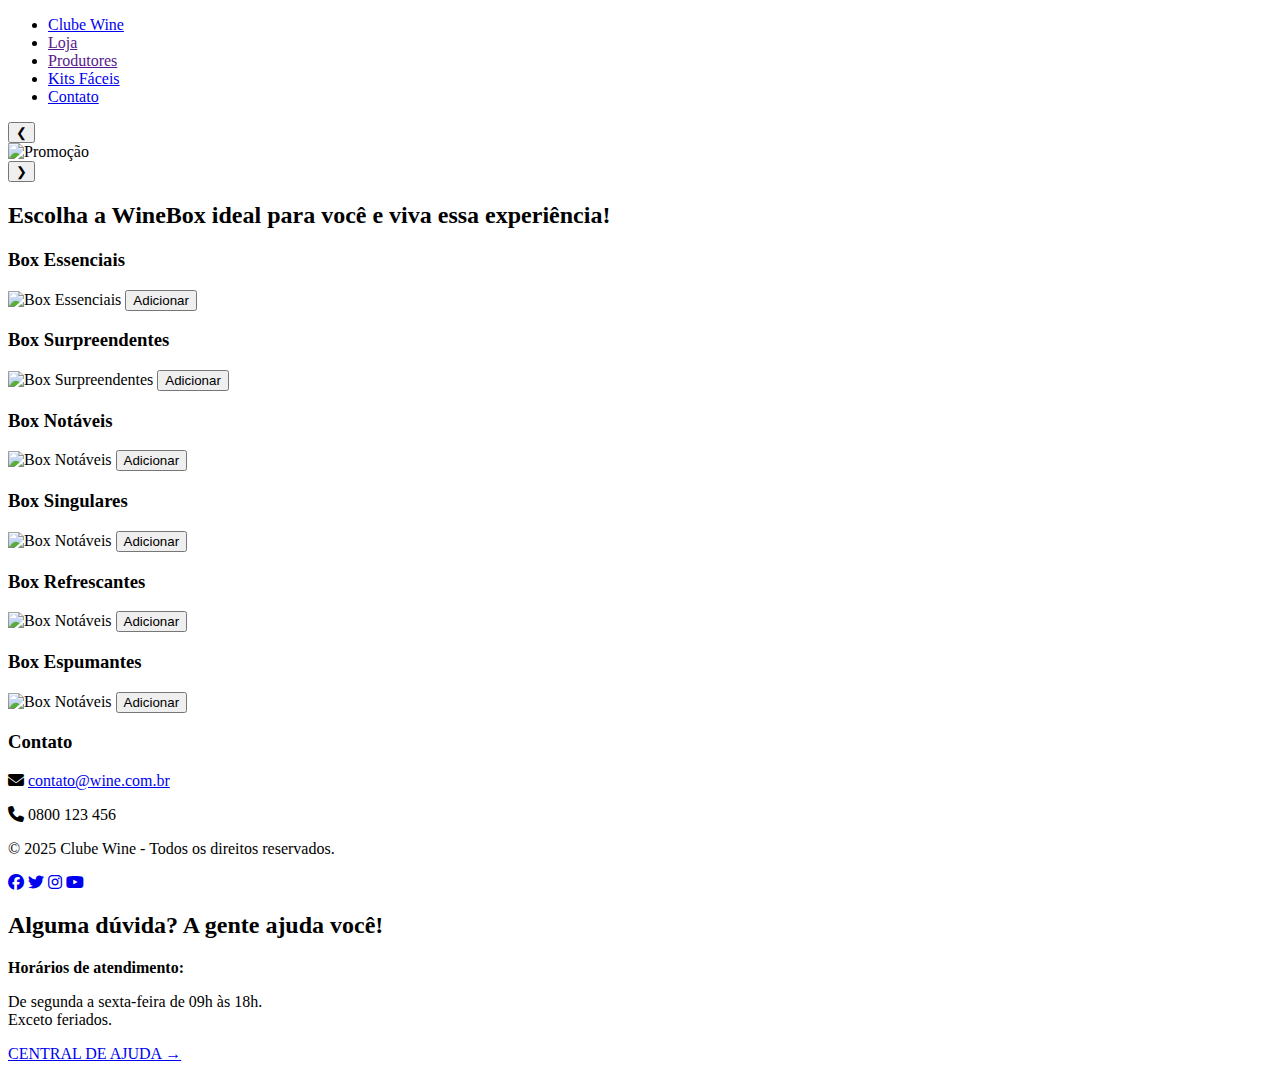
==== index.html @ d2e87824 "adjustment commit" ====
<!DOCTYPE html>
<html lang="pt-br">
<head>
    <meta charset="UTF-8">
    <meta name="viewport" content="width=device-width, initial-scale=1.0">
    <title>Wine Clube</title>
    <link rel="icon" type="image/png" href="/project1-2025a-andressateixeira13/img/logo.png">
    <link rel="stylesheet" href="/project1-2025a-andressateixeira13/style/styles.css">
     <link rel="stylesheet" href="https://cdnjs.cloudflare.com/ajax/libs/font-awesome/6.4.2/css/all.min.css">
</head>
<body>
    <header class="top-bar">
        <nav>
            <ul>
                <li><a href="index.html">Clube Wine</a></li>
                <li><a href="">Loja</a></li>
                <li><a href="">Produtores</a></li>
                <li><a href="#kit">Kits Fáceis</a></li>
                <li><a href="#contato">Contato</a></li>
            </ul>
        </nav>
    </header>

    <section class="promo-banner">
        <button class="arrow-button left">&#10094;</button>
        <div class="promo-content">
            <img src="https://www.wine.com.br/clubewine/exp-refrescantes/img/banner-desktop-mar01.webp" alt="Promoção">
        </div>
        <button class="arrow-button right">&#10095;</button>
    </section>

    <section class="customer-picks" id="kit">
        <h2>Escolha a WineBox ideal para você e viva essa experiência!</h2>

        <div class="products">
            <div class="product">
                <h3>Box Essenciais</h3>
                <img src="/project1-2025a-andressateixeira13/img/boxEssenciais.png" alt="Box Essenciais">
                <button>Adicionar</button>
            </div>
            <div class="product">
                <h3>Box Surpreendentes</h3>
                <img src="/project1-2025a-andressateixeira13/img/boxSurpreendentes.png" alt="Box Surpreendentes">
                <button>Adicionar</button>
            </div>
            <div class="product">
                <h3>Box Notáveis</h3>
                <img src="/project1-2025a-andressateixeira13/img/boxNotaveis.png" alt="Box Notáveis">
                <button>Adicionar</button>
            </div>
            <div class="product">
                <h3>Box Singulares</h3>
                <img src="/project1-2025a-andressateixeira13/img/boxSingulares.png" alt="Box Notáveis">
                <button>Adicionar</button>
            </div>
            <div class="product">
                <h3>Box Refrescantes</h3>
                <img src="/project1-2025a-andressateixeira13/img/boxRefrescantes.png" alt="Box Notáveis">
                <button>Adicionar</button>
            </div><div class="product">
                <h3>Box Espumantes</h3>
                <img src="/project1-2025a-andressateixeira13/img/boxEspumantes.png" alt="Box Notáveis">
                <button>Adicionar</button>
            </div>
        </div>
    </section>
    
    <footer class="footer" id="contato">
        <div class="footer-container">
            <!-- Seção de Contato (Esquerda) -->
            <div class="contact-info">
                <h3>Contato</h3>
                <p><i class="fas fa-envelope"></i> <a href="mailto:contato@wine.com.br">contato@wine.com.br</a></p>
                <p><i class="fas fa-phone"></i> 0800 123 456</p>
                <p>&copy; 2025 Clube Wine - Todos os direitos reservados.</p>
    
                <!-- Ícones sociais com links reais -->
                <div class="social-icons">
                    <a href="https://www.facebook.com" target="_blank"><i class="fab fa-facebook"></i></a>
                    <a href="https://twitter.com" target="_blank"><i class="fab fa-twitter"></i></a>
                    <a href="https://www.instagram.com" target="_blank"><i class="fab fa-instagram"></i></a>
                    <a href="https://www.youtube.com" target="_blank"><i class="fab fa-youtube"></i></a>
                </div>
            </div>
    
            <!-- Seção de Ajuda (Direita) -->
            <div class="help-section">
                <h2>Alguma dúvida? A gente ajuda você!</h2>
                <p><strong>Horários de atendimento:</strong></p>
                <p>De segunda a sexta-feira de 09h às 18h.<br>Exceto feriados.</p>
                
                <a href="#" class="help-link">CENTRAL DE AJUDA →</a>
            </div>
        </div>
    </footer>
    
    
</body>
</html>
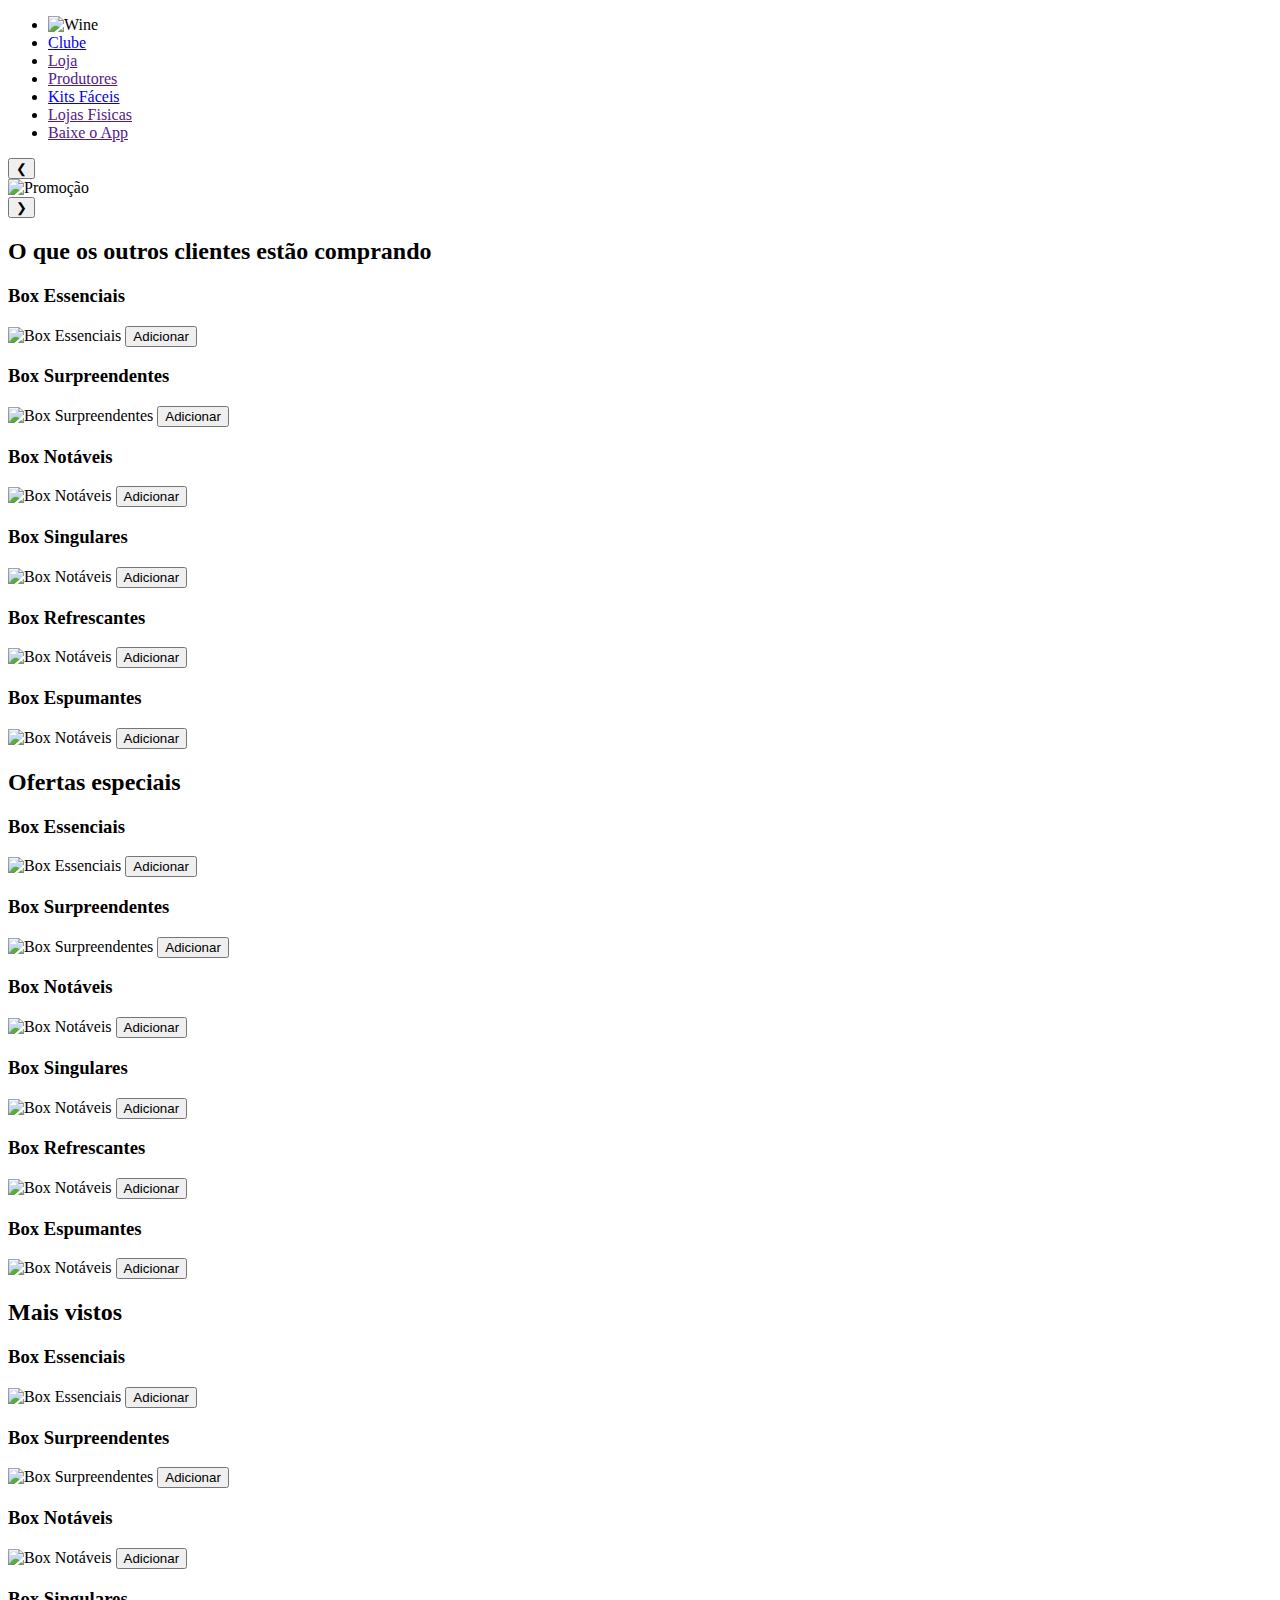
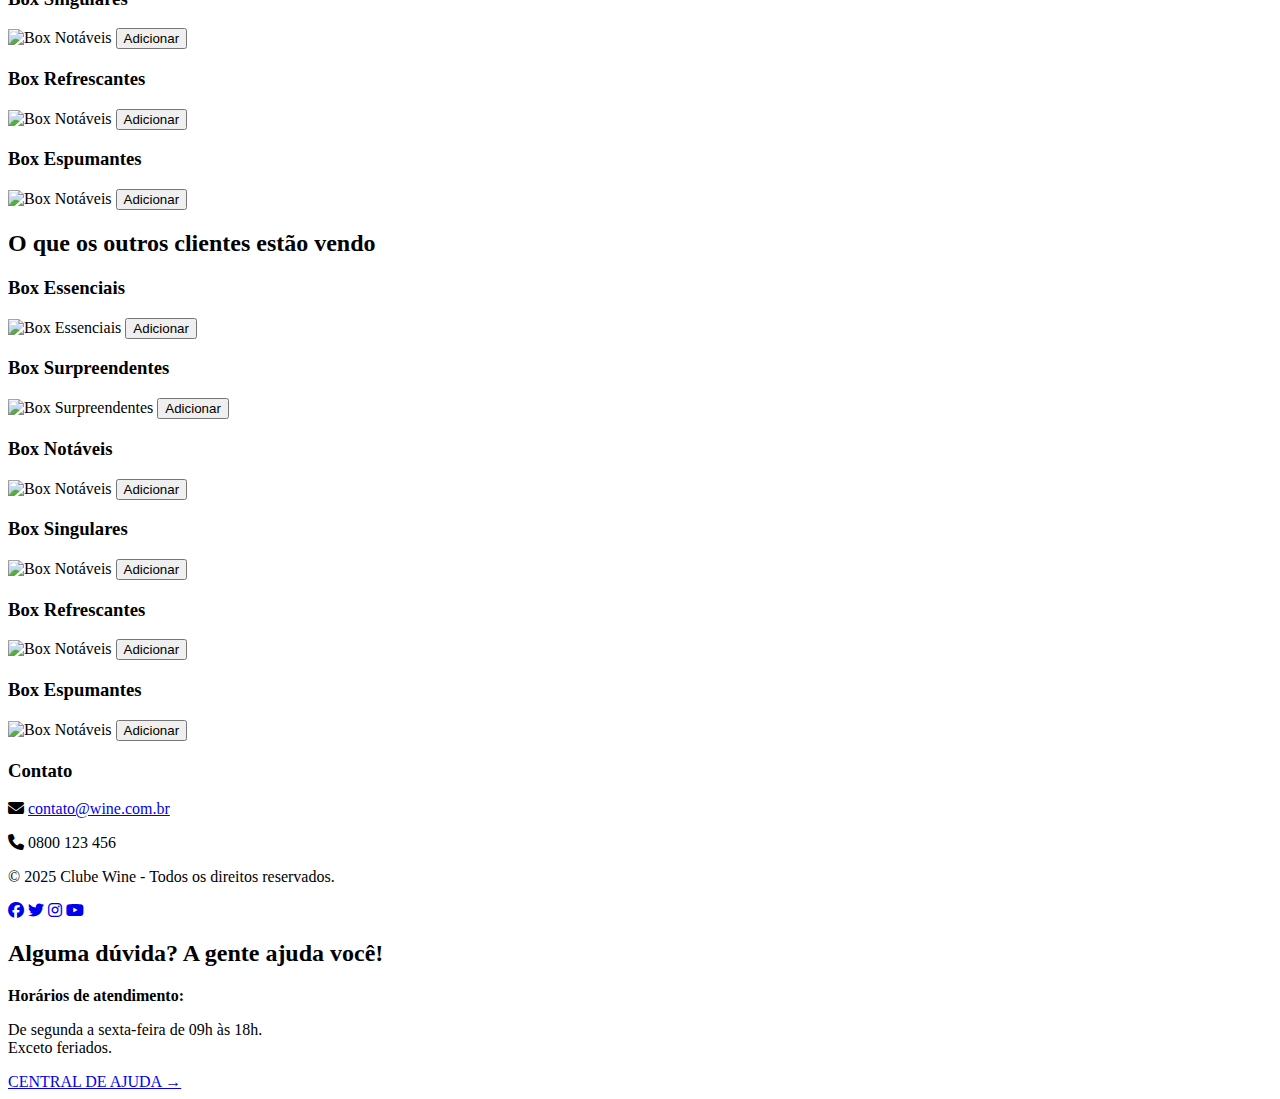
==== commit f850b7df: "ajustando pagina" ====
--- a/index.html
+++ b/index.html
@@ -5,18 +5,21 @@
     <meta name="viewport" content="width=device-width, initial-scale=1.0">
     <title>Wine Clube</title>
     <link rel="icon" type="image/png" href="/project1-2025a-andressateixeira13/img/logo.png">
+    <link href='https://fonts.googleapis.com/css?family=Lato' rel='stylesheet'>
     <link rel="stylesheet" href="/project1-2025a-andressateixeira13/style/styles.css">
-     <link rel="stylesheet" href="https://cdnjs.cloudflare.com/ajax/libs/font-awesome/6.4.2/css/all.min.css">
+    <link rel="stylesheet" href="https://cdnjs.cloudflare.com/ajax/libs/font-awesome/6.4.2/css/all.min.css">
 </head>
 <body>
     <header class="top-bar">
         <nav>
             <ul>
-                <li><a href="index.html">Clube Wine</a></li>
+                <li> <img src="/project1-2025a-andressateixeira13/img/wine.svg" alt="Wine"><a href="index.html"></a></li>
+                <li><a href="index.html">Clube</a></li>
                 <li><a href="">Loja</a></li>
                 <li><a href="">Produtores</a></li>
                 <li><a href="#kit">Kits Fáceis</a></li>
-                <li><a href="#contato">Contato</a></li>
+                <li><a href="">Lojas Fisicas</a></li>
+                <li><a href="">Baixe o App</a></li>
             </ul>
         </nav>
     </header>
@@ -30,7 +33,112 @@
     </section>
 
     <section class="customer-picks" id="kit">
-        <h2>Escolha a WineBox ideal para você e viva essa experiência!</h2>
+        <h2>O que os outros clientes estão comprando</h2>
+
+        <div class="products">
+            <div class="product">
+                <h3>Box Essenciais</h3>
+                <img src="/project1-2025a-andressateixeira13/img/boxEssenciais.png" alt="Box Essenciais">
+                <button>Adicionar</button>
+            </div>
+            <div class="product">
+                <h3>Box Surpreendentes</h3>
+                <img src="/project1-2025a-andressateixeira13/img/boxSurpreendentes.png" alt="Box Surpreendentes">
+                <button>Adicionar</button>
+            </div>
+            <div class="product">
+                <h3>Box Notáveis</h3>
+                <img src="/project1-2025a-andressateixeira13/img/boxNotaveis.png" alt="Box Notáveis">
+                <button>Adicionar</button>
+            </div>
+            <div class="product">
+                <h3>Box Singulares</h3>
+                <img src="/project1-2025a-andressateixeira13/img/boxSingulares.png" alt="Box Notáveis">
+                <button>Adicionar</button>
+            </div>
+            <div class="product">
+                <h3>Box Refrescantes</h3>
+                <img src="/project1-2025a-andressateixeira13/img/boxRefrescantes.png" alt="Box Notáveis">
+                <button>Adicionar</button>
+            </div><div class="product">
+                <h3>Box Espumantes</h3>
+                <img src="/project1-2025a-andressateixeira13/img/boxEspumantes.png" alt="Box Notáveis">
+                <button>Adicionar</button>
+            </div>
+        </div>
+    </section>
+    <section class="customer-picks" id="oferta">
+        <h2>Ofertas especiais</h2>
+
+        <div class="products">
+            <div class="product">
+                <h3>Box Essenciais</h3>
+                <img src="/project1-2025a-andressateixeira13/img/boxEssenciais.png" alt="Box Essenciais">
+                <button>Adicionar</button>
+            </div>
+            <div class="product">
+                <h3>Box Surpreendentes</h3>
+                <img src="/project1-2025a-andressateixeira13/img/boxSurpreendentes.png" alt="Box Surpreendentes">
+                <button>Adicionar</button>
+            </div>
+            <div class="product">
+                <h3>Box Notáveis</h3>
+                <img src="/project1-2025a-andressateixeira13/img/boxNotaveis.png" alt="Box Notáveis">
+                <button>Adicionar</button>
+            </div>
+            <div class="product">
+                <h3>Box Singulares</h3>
+                <img src="/project1-2025a-andressateixeira13/img/boxSingulares.png" alt="Box Notáveis">
+                <button>Adicionar</button>
+            </div>
+            <div class="product">
+                <h3>Box Refrescantes</h3>
+                <img src="/project1-2025a-andressateixeira13/img/boxRefrescantes.png" alt="Box Notáveis">
+                <button>Adicionar</button>
+            </div><div class="product">
+                <h3>Box Espumantes</h3>
+                <img src="/project1-2025a-andressateixeira13/img/boxEspumantes.png" alt="Box Notáveis">
+                <button>Adicionar</button>
+            </div>
+        </div>
+    </section>
+    <section class="customer-picks" id="">
+        <h2>Mais vistos</h2>
+
+        <div class="products">
+            <div class="product">
+                <h3>Box Essenciais</h3>
+                <img src="/project1-2025a-andressateixeira13/img/boxEssenciais.png" alt="Box Essenciais">
+                <button>Adicionar</button>
+            </div>
+            <div class="product">
+                <h3>Box Surpreendentes</h3>
+                <img src="/project1-2025a-andressateixeira13/img/boxSurpreendentes.png" alt="Box Surpreendentes">
+                <button>Adicionar</button>
+            </div>
+            <div class="product">
+                <h3>Box Notáveis</h3>
+                <img src="/project1-2025a-andressateixeira13/img/boxNotaveis.png" alt="Box Notáveis">
+                <button>Adicionar</button>
+            </div>
+            <div class="product">
+                <h3>Box Singulares</h3>
+                <img src="/project1-2025a-andressateixeira13/img/boxSingulares.png" alt="Box Notáveis">
+                <button>Adicionar</button>
+            </div>
+            <div class="product">
+                <h3>Box Refrescantes</h3>
+                <img src="/project1-2025a-andressateixeira13/img/boxRefrescantes.png" alt="Box Notáveis">
+                <button>Adicionar</button>
+            </div><div class="product">
+                <h3>Box Espumantes</h3>
+                <img src="/project1-2025a-andressateixeira13/img/boxEspumantes.png" alt="Box Notáveis">
+                <button>Adicionar</button>
+            </div>
+        </div>
+    </section>
+    <section class="customer-picks" id="kit">
+        <h2>O que os outros clientes estão vendo</h2>
 
         <div class="products">
             <div class="product">
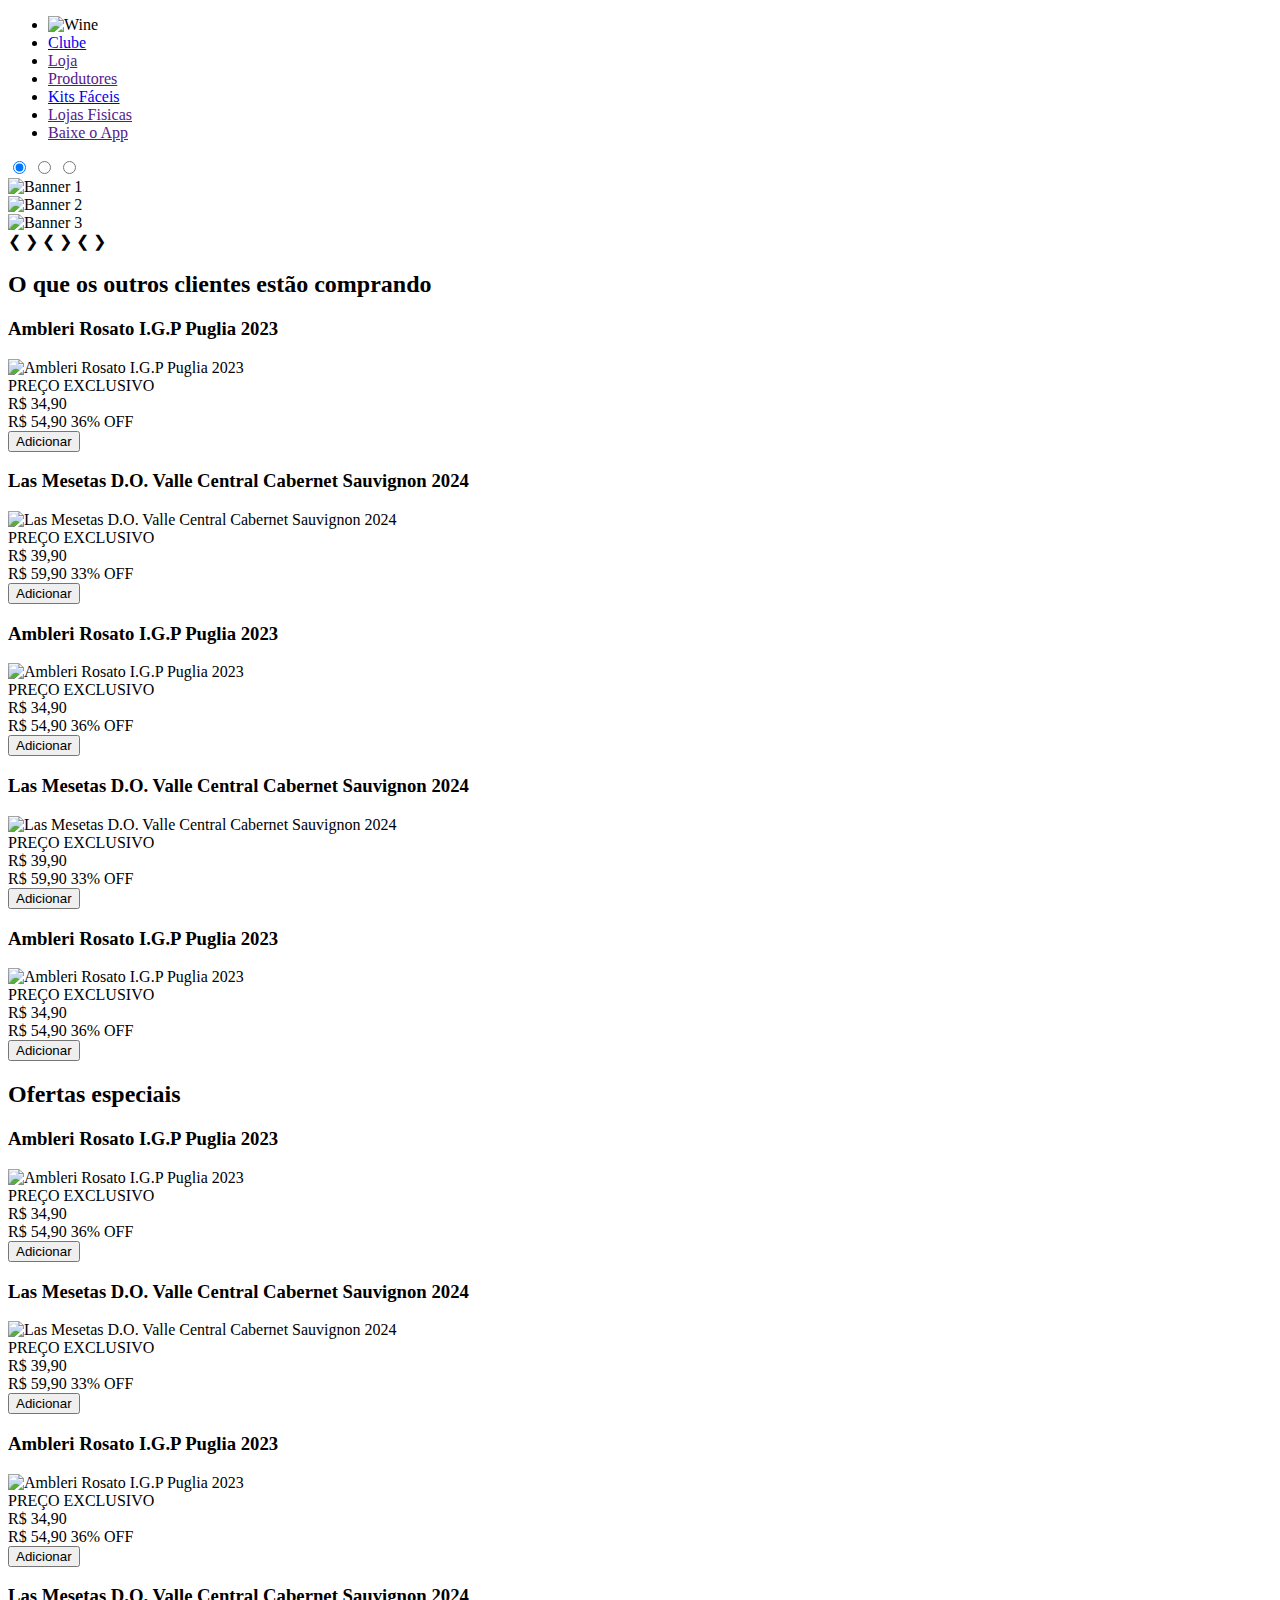
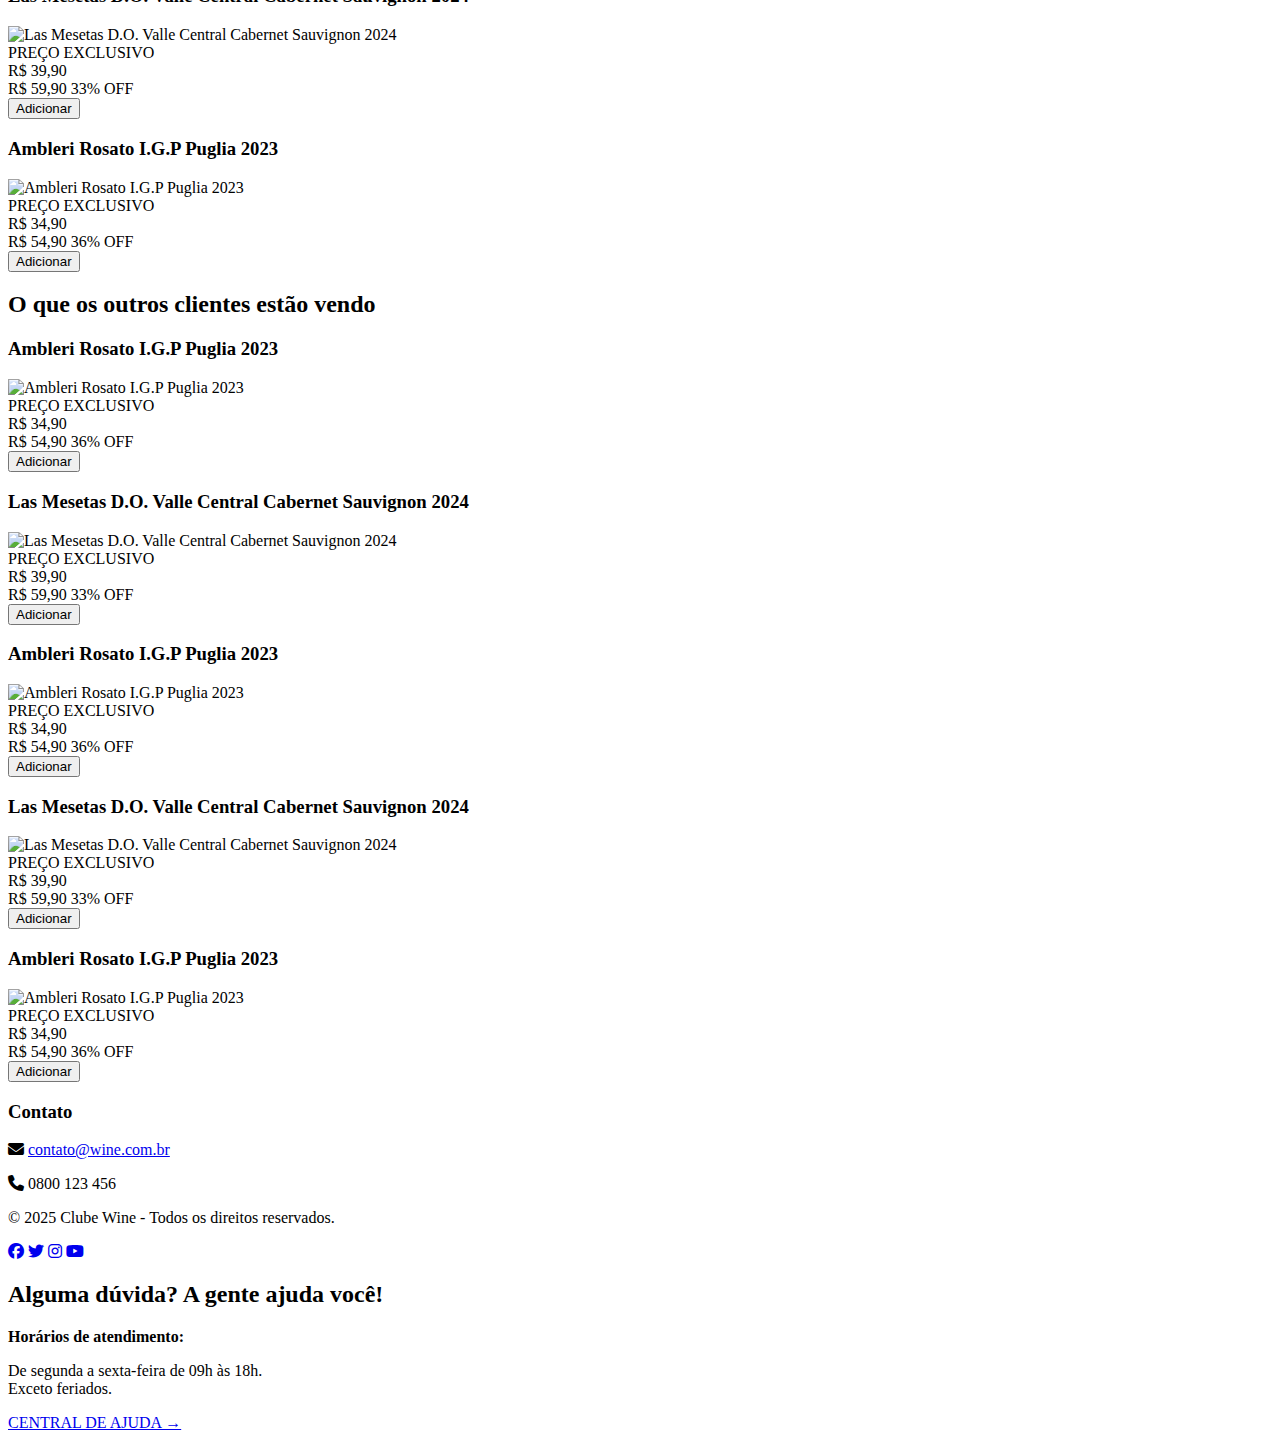
==== commit 3d45fc0c: "adjustment carousel" ====
--- a/index.html
+++ b/index.html
@@ -24,150 +24,221 @@
         </nav>
     </header>
 
-    <section class="promo-banner">
-        <button class="arrow-button left">&#10094;</button>
-        <div class="promo-content">
-            <img src="https://www.wine.com.br/clubewine/exp-refrescantes/img/banner-desktop-mar01.webp" alt="Promoção">
-        </div>
-        <button class="arrow-button right">&#10095;</button>
-    </section>
+    <section class="carousel">
+        <input type="radio" name="carousel" id="slide1" checked>
+        <input type="radio" name="carousel" id="slide2">
+        <input type="radio" name="carousel" id="slide3">
+    
+        <div class="carousel-track">
+            <div class="slide"><img src="https://www.wine.com.br/clubewine/exp-refrescantes/img/banner-desktop-mar01.webp" alt="Banner 1"></div>
+            <div class="slide"><img src="https://img.wine.com.br/revista-digital/cms/mar25_wdsj_destaque_desktop_1170x330_03_df915fc591.webp" alt="Banner 2"></div>
+            <div class="slide"><img src="https://img.wine.com.br/revista-digital/cms/mar25_premium_destaque_desktop_1170x330_01_347e361820.webp" alt="Banner 3"></div>
+        </div>
+    
+        
+    <label for="slide3" class="prev prev1">&#10094;</label>  
+    <label for="slide2" class="next next1">&#10095;</label>  
+
+    <label for="slide1" class="prev prev2">&#10094;</label> 
+    <label for="slide3" class="next next2">&#10095;</label> 
+
+    <label for="slide2" class="prev prev3">&#10094;</label>  
+    <label for="slide1" class="next next3">&#10095;</label>  
+
+
+        <div class="nav">
+            <label for="slide1"></label>
+            <label for="slide2"></label>
+            <label for="slide3"></label>
+        </div>
+    </section>
+    
 
     <section class="customer-picks" id="kit">
-        <h2>O que os outros clientes estão comprando</h2>
-
+        <div class="section-title"> 
+            <h2>O que os outros clientes estão comprando</h2>
+            <div class="line"></div>
+        </div>
         <div class="products">
             <div class="product">
-                <h3>Box Essenciais</h3>
-                <img src="/project1-2025a-andressateixeira13/img/boxEssenciais.png" alt="Box Essenciais">
-                <button>Adicionar</button>
-            </div>
-            <div class="product">
-                <h3>Box Surpreendentes</h3>
-                <img src="/project1-2025a-andressateixeira13/img/boxSurpreendentes.png" alt="Box Surpreendentes">
-                <button>Adicionar</button>
-            </div>
-            <div class="product">
-                <h3>Box Notáveis</h3>
-                <img src="/project1-2025a-andressateixeira13/img/boxNotaveis.png" alt="Box Notáveis">
-                <button>Adicionar</button>
-            </div>
-            <div class="product">
-                <h3>Box Singulares</h3>
-                <img src="/project1-2025a-andressateixeira13/img/boxSingulares.png" alt="Box Notáveis">
-                <button>Adicionar</button>
-            </div>
-            <div class="product">
-                <h3>Box Refrescantes</h3>
-                <img src="/project1-2025a-andressateixeira13/img/boxRefrescantes.png" alt="Box Notáveis">
-                <button>Adicionar</button>
-            </div><div class="product">
-                <h3>Box Espumantes</h3>
-                <img src="/project1-2025a-andressateixeira13/img/boxEspumantes.png" alt="Box Notáveis">
+                <h3>Ambleri Rosato I.G.P Puglia 2023</h3>
+                <img src="https://www.wine.com.br/cdn-cgi/image/f=png,h=238,q=99/assets-images/produtos/30756-01.png" alt="Ambleri Rosato I.G.P Puglia 2023">
+                <div class="price-box">PREÇO EXCLUSIVO</div>
+                <div class="price">R$ 34,90</div>
+                <div>
+                    <span class="old-price">R$ 54,90</span>
+                    <span class="discount">36% OFF</span>
+                </div>
+                <button>Adicionar</button>
+            </div>
+            <div class="product">
+                <h3>Las Mesetas D.O. Valle Central Cabernet Sauvignon 2024</h3>
+                <img src="https://www.wine.com.br/cdn-cgi/image/f=png,h=238,q=99/assets-images/produtos/31023-01.png" alt="Las Mesetas D.O. Valle Central Cabernet Sauvignon 2024">
+                <div class="price-box">PREÇO EXCLUSIVO</div>
+                <div class="price">R$ 39,90</div>
+                <div>
+                    <span class="old-price">R$ 59,90</span>
+                    <span class="discount">33% OFF</span>
+                </div>
+                <button>Adicionar</button>
+            </div>
+            <div class="product">
+                <h3>Ambleri Rosato I.G.P Puglia 2023</h3>
+                <img src="https://www.wine.com.br/cdn-cgi/image/f=png,h=238,q=99/assets-images/produtos/30756-01.png" alt="Ambleri Rosato I.G.P Puglia 2023">
+                <div class="price-box">PREÇO EXCLUSIVO</div>
+                <div class="price">R$ 34,90</div>
+                <div>
+                    <span class="old-price">R$ 54,90</span>
+                    <span class="discount">36% OFF</span>
+                </div>
+                <button>Adicionar</button>
+            </div>
+            <div class="product">
+                <h3>Las Mesetas D.O. Valle Central Cabernet Sauvignon 2024</h3>
+                <img src="https://www.wine.com.br/cdn-cgi/image/f=png,h=238,q=99/assets-images/produtos/31023-01.png" alt="Las Mesetas D.O. Valle Central Cabernet Sauvignon 2024">
+                <div class="price-box">PREÇO EXCLUSIVO</div>
+                <div class="price">R$ 39,90</div>
+                <div>
+                    <span class="old-price">R$ 59,90</span>
+                    <span class="discount">33% OFF</span>
+                </div>
+                <button>Adicionar</button>
+            </div>
+            <div class="product">
+                <h3>Ambleri Rosato I.G.P Puglia 2023</h3>
+                <img src="https://www.wine.com.br/cdn-cgi/image/f=png,h=238,q=99/assets-images/produtos/30756-01.png" alt="Ambleri Rosato I.G.P Puglia 2023">
+                <div class="price-box">PREÇO EXCLUSIVO</div>
+                <div class="price">R$ 34,90</div>
+                <div>
+                    <span class="old-price">R$ 54,90</span>
+                    <span class="discount">36% OFF</span>
+                </div>
                 <button>Adicionar</button>
             </div>
         </div>
     </section>
     <section class="customer-picks" id="oferta">
-        <h2>Ofertas especiais</h2>
-
+        <div class="section-title"> 
+            <h2>Ofertas especiais</h2>
+            <div class="line"></div>
+        </div>
         <div class="products">
             <div class="product">
-                <h3>Box Essenciais</h3>
-                <img src="/project1-2025a-andressateixeira13/img/boxEssenciais.png" alt="Box Essenciais">
-                <button>Adicionar</button>
-            </div>
-            <div class="product">
-                <h3>Box Surpreendentes</h3>
-                <img src="/project1-2025a-andressateixeira13/img/boxSurpreendentes.png" alt="Box Surpreendentes">
-                <button>Adicionar</button>
-            </div>
-            <div class="product">
-                <h3>Box Notáveis</h3>
-                <img src="/project1-2025a-andressateixeira13/img/boxNotaveis.png" alt="Box Notáveis">
-                <button>Adicionar</button>
-            </div>
-            <div class="product">
-                <h3>Box Singulares</h3>
-                <img src="/project1-2025a-andressateixeira13/img/boxSingulares.png" alt="Box Notáveis">
-                <button>Adicionar</button>
-            </div>
-            <div class="product">
-                <h3>Box Refrescantes</h3>
-                <img src="/project1-2025a-andressateixeira13/img/boxRefrescantes.png" alt="Box Notáveis">
-                <button>Adicionar</button>
-            </div><div class="product">
-                <h3>Box Espumantes</h3>
-                <img src="/project1-2025a-andressateixeira13/img/boxEspumantes.png" alt="Box Notáveis">
-                <button>Adicionar</button>
-            </div>
-        </div>
-    </section>
-    <section class="customer-picks" id="">
-        <h2>Mais vistos</h2>
-
+                <h3>Ambleri Rosato I.G.P Puglia 2023</h3>
+                <img src="https://www.wine.com.br/cdn-cgi/image/f=png,h=238,q=99/assets-images/produtos/30756-01.png" alt="Ambleri Rosato I.G.P Puglia 2023">
+                <div class="price-box">PREÇO EXCLUSIVO</div>
+                <div class="price">R$ 34,90</div>
+                <div>
+                    <span class="old-price">R$ 54,90</span>
+                    <span class="discount">36% OFF</span>
+                </div>
+                <button>Adicionar</button>
+            </div>
+            <div class="product">
+                <h3>Las Mesetas D.O. Valle Central Cabernet Sauvignon 2024</h3>
+                <img src="https://www.wine.com.br/cdn-cgi/image/f=png,h=238,q=99/assets-images/produtos/31023-01.png" alt="Las Mesetas D.O. Valle Central Cabernet Sauvignon 2024">
+                <div class="price-box">PREÇO EXCLUSIVO</div>
+                <div class="price">R$ 39,90</div>
+                <div>
+                    <span class="old-price">R$ 59,90</span>
+                    <span class="discount">33% OFF</span>
+                </div>
+                <button>Adicionar</button>
+            </div>
+            <div class="product">
+                <h3>Ambleri Rosato I.G.P Puglia 2023</h3>
+                <img src="https://www.wine.com.br/cdn-cgi/image/f=png,h=238,q=99/assets-images/produtos/30756-01.png" alt="Ambleri Rosato I.G.P Puglia 2023">
+                <div class="price-box">PREÇO EXCLUSIVO</div>
+                <div class="price">R$ 34,90</div>
+                <div>
+                    <span class="old-price">R$ 54,90</span>
+                    <span class="discount">36% OFF</span>
+                </div>
+                <button>Adicionar</button>
+            </div>
+            <div class="product">
+                <h3>Las Mesetas D.O. Valle Central Cabernet Sauvignon 2024</h3>
+                <img src="https://www.wine.com.br/cdn-cgi/image/f=png,h=238,q=99/assets-images/produtos/31023-01.png" alt="Las Mesetas D.O. Valle Central Cabernet Sauvignon 2024">
+                <div class="price-box">PREÇO EXCLUSIVO</div>
+                <div class="price">R$ 39,90</div>
+                <div>
+                    <span class="old-price">R$ 59,90</span>
+                    <span class="discount">33% OFF</span>
+                </div>
+                <button>Adicionar</button>
+            </div>
+            <div class="product">
+                <h3>Ambleri Rosato I.G.P Puglia 2023</h3>
+                <img src="https://www.wine.com.br/cdn-cgi/image/f=png,h=238,q=99/assets-images/produtos/30756-01.png" alt="Ambleri Rosato I.G.P Puglia 2023">
+                <div class="price-box">PREÇO EXCLUSIVO</div>
+                <div class="price">R$ 34,90</div>
+                <div>
+                    <span class="old-price">R$ 54,90</span>
+                    <span class="discount">36% OFF</span>
+                </div>
+                <button>Adicionar</button>
+            </div>
+        </div>
+    </section>
+    <section class="customer-picks" id="kit">
+        <div class="section-title"> 
+            <h2>O que os outros clientes estão vendo</h2>
+            <div class="line"></div>
+        </div>
         <div class="products">
             <div class="product">
-                <h3>Box Essenciais</h3>
-                <img src="/project1-2025a-andressateixeira13/img/boxEssenciais.png" alt="Box Essenciais">
-                <button>Adicionar</button>
-            </div>
-            <div class="product">
-                <h3>Box Surpreendentes</h3>
-                <img src="/project1-2025a-andressateixeira13/img/boxSurpreendentes.png" alt="Box Surpreendentes">
-                <button>Adicionar</button>
-            </div>
-            <div class="product">
-                <h3>Box Notáveis</h3>
-                <img src="/project1-2025a-andressateixeira13/img/boxNotaveis.png" alt="Box Notáveis">
-                <button>Adicionar</button>
-            </div>
-            <div class="product">
-                <h3>Box Singulares</h3>
-                <img src="/project1-2025a-andressateixeira13/img/boxSingulares.png" alt="Box Notáveis">
-                <button>Adicionar</button>
-            </div>
-            <div class="product">
-                <h3>Box Refrescantes</h3>
-                <img src="/project1-2025a-andressateixeira13/img/boxRefrescantes.png" alt="Box Notáveis">
-                <button>Adicionar</button>
-            </div><div class="product">
-                <h3>Box Espumantes</h3>
-                <img src="/project1-2025a-andressateixeira13/img/boxEspumantes.png" alt="Box Notáveis">
-                <button>Adicionar</button>
-            </div>
-        </div>
-    </section>
-    <section class="customer-picks" id="kit">
-        <h2>O que os outros clientes estão vendo</h2>
-
-        <div class="products">
-            <div class="product">
-                <h3>Box Essenciais</h3>
-                <img src="/project1-2025a-andressateixeira13/img/boxEssenciais.png" alt="Box Essenciais">
-                <button>Adicionar</button>
-            </div>
-            <div class="product">
-                <h3>Box Surpreendentes</h3>
-                <img src="/project1-2025a-andressateixeira13/img/boxSurpreendentes.png" alt="Box Surpreendentes">
-                <button>Adicionar</button>
-            </div>
-            <div class="product">
-                <h3>Box Notáveis</h3>
-                <img src="/project1-2025a-andressateixeira13/img/boxNotaveis.png" alt="Box Notáveis">
-                <button>Adicionar</button>
-            </div>
-            <div class="product">
-                <h3>Box Singulares</h3>
-                <img src="/project1-2025a-andressateixeira13/img/boxSingulares.png" alt="Box Notáveis">
-                <button>Adicionar</button>
-            </div>
-            <div class="product">
-                <h3>Box Refrescantes</h3>
-                <img src="/project1-2025a-andressateixeira13/img/boxRefrescantes.png" alt="Box Notáveis">
-                <button>Adicionar</button>
-            </div><div class="product">
-                <h3>Box Espumantes</h3>
-                <img src="/project1-2025a-andressateixeira13/img/boxEspumantes.png" alt="Box Notáveis">
+                <h3>Ambleri Rosato I.G.P Puglia 2023</h3>
+                <img src="https://www.wine.com.br/cdn-cgi/image/f=png,h=238,q=99/assets-images/produtos/30756-01.png" alt="Ambleri Rosato I.G.P Puglia 2023">
+                <div class="price-box">PREÇO EXCLUSIVO</div>
+                <div class="price">R$ 34,90</div>
+                <div>
+                    <span class="old-price">R$ 54,90</span>
+                    <span class="discount">36% OFF</span>
+                </div>
+                <button>Adicionar</button>
+            </div>
+            <div class="product">
+                <h3>Las Mesetas D.O. Valle Central Cabernet Sauvignon 2024</h3>
+                <img src="https://www.wine.com.br/cdn-cgi/image/f=png,h=238,q=99/assets-images/produtos/31023-01.png" alt="Las Mesetas D.O. Valle Central Cabernet Sauvignon 2024">
+                <div class="price-box">PREÇO EXCLUSIVO</div>
+                <div class="price">R$ 39,90</div>
+                <div>
+                    <span class="old-price">R$ 59,90</span>
+                    <span class="discount">33% OFF</span>
+                </div>
+                <button>Adicionar</button>
+            </div>
+            <div class="product">
+                <h3>Ambleri Rosato I.G.P Puglia 2023</h3>
+                <img src="https://www.wine.com.br/cdn-cgi/image/f=png,h=238,q=99/assets-images/produtos/30756-01.png" alt="Ambleri Rosato I.G.P Puglia 2023">
+                <div class="price-box">PREÇO EXCLUSIVO</div>
+                <div class="price">R$ 34,90</div>
+                <div>
+                    <span class="old-price">R$ 54,90</span>
+                    <span class="discount">36% OFF</span>
+                </div>
+                <button>Adicionar</button>
+            </div>
+            <div class="product">
+                <h3>Las Mesetas D.O. Valle Central Cabernet Sauvignon 2024</h3>
+                <img src="https://www.wine.com.br/cdn-cgi/image/f=png,h=238,q=99/assets-images/produtos/31023-01.png" alt="Las Mesetas D.O. Valle Central Cabernet Sauvignon 2024">
+                <div class="price-box">PREÇO EXCLUSIVO</div>
+                <div class="price">R$ 39,90</div>
+                <div>
+                    <span class="old-price">R$ 59,90</span>
+                    <span class="discount">33% OFF</span>
+                </div>
+                <button>Adicionar</button>
+            </div>
+            <div class="product">
+                <h3>Ambleri Rosato I.G.P Puglia 2023</h3>
+                <img src="https://www.wine.com.br/cdn-cgi/image/f=png,h=238,q=99/assets-images/produtos/30756-01.png" alt="Ambleri Rosato I.G.P Puglia 2023">
+                <div class="price-box">PREÇO EXCLUSIVO</div>
+                <div class="price">R$ 34,90</div>
+                <div>
+                    <span class="old-price">R$ 54,90</span>
+                    <span class="discount">36% OFF</span>
+                </div>
                 <button>Adicionar</button>
             </div>
         </div>
@@ -175,14 +246,13 @@
     
     <footer class="footer" id="contato">
         <div class="footer-container">
-            <!-- Seção de Contato (Esquerda) -->
+
             <div class="contact-info">
                 <h3>Contato</h3>
                 <p><i class="fas fa-envelope"></i> <a href="mailto:contato@wine.com.br">contato@wine.com.br</a></p>
                 <p><i class="fas fa-phone"></i> 0800 123 456</p>
                 <p>&copy; 2025 Clube Wine - Todos os direitos reservados.</p>
-    
-                <!-- Ícones sociais com links reais -->
+
                 <div class="social-icons">
                     <a href="https://www.facebook.com" target="_blank"><i class="fab fa-facebook"></i></a>
                     <a href="https://twitter.com" target="_blank"><i class="fab fa-twitter"></i></a>
@@ -190,8 +260,7 @@
                     <a href="https://www.youtube.com" target="_blank"><i class="fab fa-youtube"></i></a>
                 </div>
             </div>
-    
-            <!-- Seção de Ajuda (Direita) -->
+
             <div class="help-section">
                 <h2>Alguma dúvida? A gente ajuda você!</h2>
                 <p><strong>Horários de atendimento:</strong></p>
